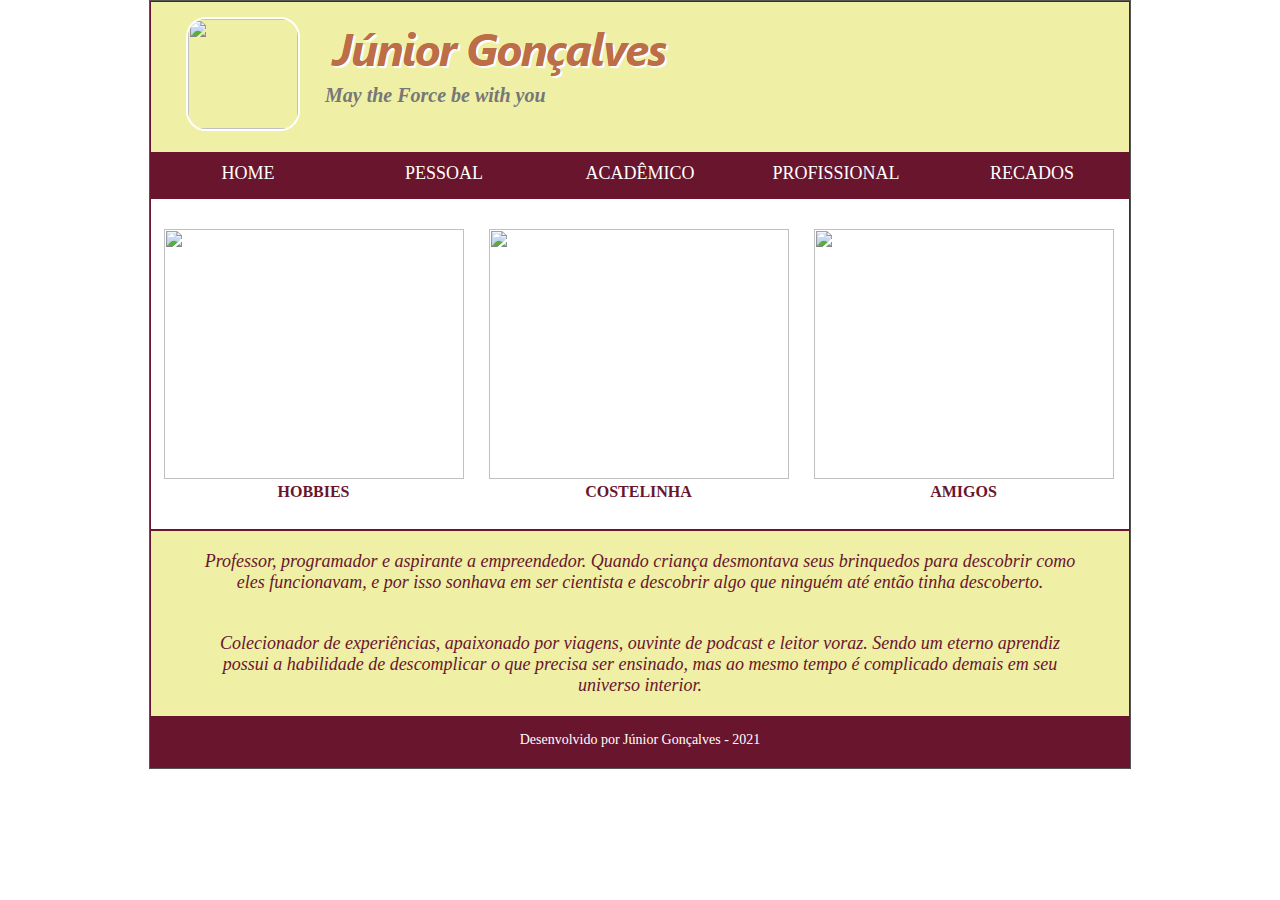
==== index.html @ b4794804 "alterado nomenclatura de comentários para recados" ====
<!DOCTYPE html>
<html lang="pt-br">
<head>
    <meta charset="UTF-8">
    <meta http-equiv="X-UA-Compatible" content="IE=edge">
    <meta name="viewport" content="width=device-width, initial-scale=1.0">
    <title>Site Pessoal</title>
    <link rel="stylesheet" href="estilo.css">
</head>
<body>
<div id="tudo">
    <div id="topo">
        <img id="foto" src="imagens/Junior2020.jpg" width="75" height="75">
        <div id="titulo">
			<img id="logo" src="imagens/logo-nome.png" width="350" height="58">
			<p class="slogan">May the Force be with you</p>
		</div>	
    </div>
    <div id="menu">
        <ul>
            <li><a href="index.html">Home</a></li>
            <li><a href="#">Pessoal</a></li>
            <li><a href="#">Acadêmico</a></li>
            <li><a href="#">Profissional</a></li>
            <li><a href="recado-form.html">Recados</a></li>
        </ul>
    </div>
    <div id="destaques">   
        <div class="cols">
            <a href="hobbies.html">
                <img src="imagens/hobbies.jpg" width="300" height="250" alt="">
            </a>			
            <h4>Hobbies</h4>
        </div>
        <div class="cols">
            <a href="costelinha.html">
                <img src="imagens/costelinha.jpg" width="300" height="250" alt="">
            </a>
            <h4>Costelinha</h4>			
        </div>
        <div class="cols">
            <a href="amigos.html">
                <img src="imagens/amigos.jpg" width="300" height="250" alt="">
            </a>
            <h4>Amigos</h4>
        </div>      
    </div>
    <div id="bio">
        <p>Professor, programador e aspirante a empreendedor. Quando criança desmontava seus brinquedos para descobrir como eles funcionavam, e por isso sonhava em ser cientista e descobrir algo que ninguém até então tinha descoberto.</p>
        <p>Colecionador de experiências, apaixonado por viagens, ouvinte de podcast e leitor voraz. Sendo um eterno aprendiz possui a habilidade de descomplicar o que precisa ser ensinado, mas ao mesmo tempo é complicado demais em seu universo interior. </p>
    </div>
    <div id="rodape">
        <p>Desenvolvido por Júnior Gonçalves - 2021</p>
    </div>
</div>
</body>
</html>
---- estilo.css ----
/*
 * Folha de estilo para o Projeto Modelo de Site Pessoal
 */

 /* CSS Reset */
* {
    margin: 0;
    padding: 0;
}
body{
    font-family: verdana;
    font-size: 12px;
}
h1{
    color: #BB0022;
    font-size: 24px;
    text-align: center;
    padding-top: 20px;
}
#topo{
    background-color: #EEE;
    width: 980px;
    height: 80px;
}
#foto{
	margin: 15px 25px 0px 35px;
    height: 110px;
    width: 110px;
    border-radius: 20px;
    border: 2px solid #FFF;
    float: left;
}
#topo{
	width: 978px;
	height: 150px;
	background-color: #efefa6;
    border: 1px solid #69152D;
}
#logo{
	width: 350px;
	height: 58px;
    margin-top: 20px;
}
.slogan {
    font-style: italic;
    font-size: 20px;
    padding-left: 150px;
    text-align: left;
    font-weight: 600;
    color: #777;
}
#menu{
    background: #69152D;
	width: 980px;
	height: 45px;
}
#menu ul{
    text-transform: uppercase;
    list-style-type: none;
}
#menu ul li{
    float: left;
}
#menu ul li a{
	font-size: 18px;
	width: 190px;
	display: block;
	text-align: center;
	color: #FFF;
	text-decoration: none;
	padding: 10px 3px;
}
#menu ul li a:hover{	
	color: #69152D;
	font-size: 20px;
	background: #FFF;
}
#destaques{
    background: #FFF;
    border: 1px solid #69152D;
    width: 978px;
    height: 330px;
}
.cols {
    width: 319px;
    padding: 30px 3px 30px 3px;
    float: left;
    text-align: center;
}
#destaques h4{
    text-transform: uppercase;
	font-size: 16px;
	font-weight: bold;
	color: #69152D;
}
#bio{
	background: #efefa6;
	border: 1px solid #69152D;
	width: 978px;
}
#bio p{
    font-family: Georgia, 'Times New Roman';
	font-size: 18px;
	font-style: italic;
	text-align: center;
	padding: 20px 50px;	
	color: #69152D;
}
#rodape{
	font-size: 14px;
	width: 980px;
	padding: 15px 0 20px; 
	background: #69152D;
	text-align: center;
}
#rodape p{
	color: #FFF;
}
#tudo{
    width: 980px;
    border: 1px solid #555;
    margin: auto; 
}
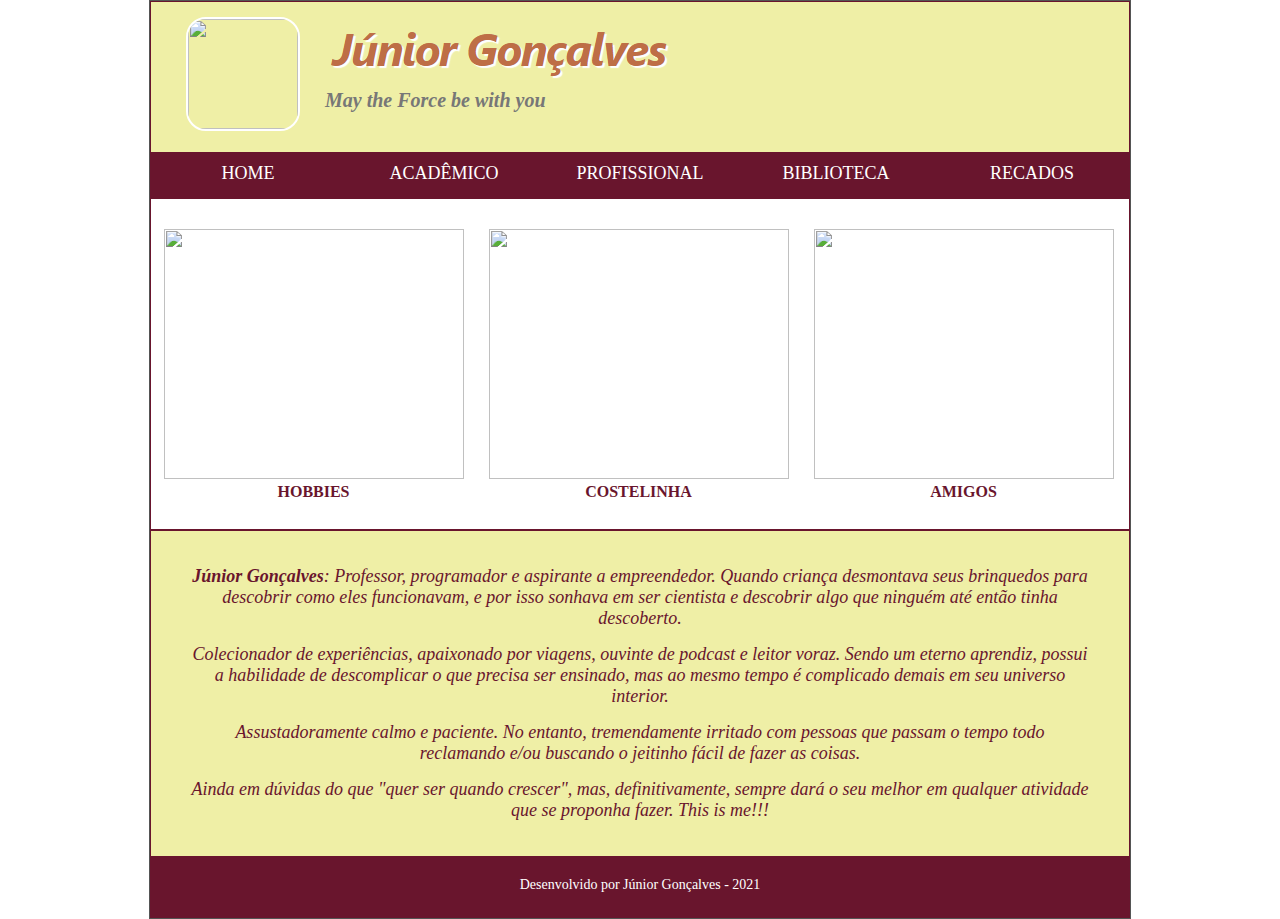
==== commit 014d1ef8: "adicionado páginas de conteúdo" ====
--- a/index.html
+++ b/index.html
@@ -19,10 +19,10 @@
     <div id="menu">
         <ul>
             <li><a href="index.html">Home</a></li>
-            <li><a href="#">Pessoal</a></li>
-            <li><a href="#">Acadêmico</a></li>
-            <li><a href="#">Profissional</a></li>
-            <li><a href="recado-form.html">Recados</a></li>
+            <li><a href="academico.html">Acadêmico</a></li>
+            <li><a href="profissional.html">Profissional</a></li>
+            <li><a href="biblioteca.html">Biblioteca</a></li>
+            <li><a href="recados.html">Recados</a></li>
         </ul>
     </div>
     <div id="destaques">   
@@ -46,8 +46,10 @@
         </div>      
     </div>
     <div id="bio">
-        <p>Professor, programador e aspirante a empreendedor. Quando criança desmontava seus brinquedos para descobrir como eles funcionavam, e por isso sonhava em ser cientista e descobrir algo que ninguém até então tinha descoberto.</p>
-        <p>Colecionador de experiências, apaixonado por viagens, ouvinte de podcast e leitor voraz. Sendo um eterno aprendiz possui a habilidade de descomplicar o que precisa ser ensinado, mas ao mesmo tempo é complicado demais em seu universo interior. </p>
+        <p><strong>Júnior Gonçalves</strong>: Professor, programador e aspirante a empreendedor. Quando criança desmontava seus brinquedos para descobrir como eles funcionavam, e por isso sonhava em ser cientista e descobrir algo que ninguém até então tinha descoberto.</p>
+        <p>Colecionador de experiências, apaixonado por viagens, ouvinte de podcast e leitor voraz. Sendo um eterno aprendiz, possui a habilidade de descomplicar o que precisa ser ensinado, mas ao mesmo tempo é complicado demais em seu universo interior. </p>
+        <p>Assustadoramente calmo e paciente. No entanto, tremendamente irritado com pessoas que passam o tempo todo reclamando e/ou buscando o jeitinho fácil de fazer as coisas. </p>
+        <p>Ainda em dúvidas do que "quer ser quando crescer", mas, definitivamente, sempre dará o seu melhor em qualquer atividade que se proponha fazer. This is me!!!</p>
     </div>
     <div id="rodape">
         <p>Desenvolvido por Júnior Gonçalves - 2021</p>
--- a/estilo.css
+++ b/estilo.css
@@ -9,13 +9,20 @@
 }
 body{
     font-family: verdana;
-    font-size: 12px;
 }
-h1{
-    color: #BB0022;
-    font-size: 24px;
-    text-align: center;
-    padding-top: 20px;
+h2{
+    color: #69152D;
+    font-size: 18px;
+    text-transform: uppercase;
+}
+h3{
+    font-size: 15px;
+    text-transform: uppercase;
+    margin: 15px 0 0;
+}
+p{
+    font-size: 14px;
+    margin: 5px 0;
 }
 #topo{
     background-color: #EEE;
@@ -93,17 +100,25 @@
 	font-weight: bold;
 	color: #69152D;
 }
+#conteudo {
+    width: 912px;
+    border-left: 2px solid #69152D;
+    border-right: 2px solid #69152D;
+    background: #fff;
+    padding: 30px 32px;
+}
 #bio{
 	background: #efefa6;
 	border: 1px solid #69152D;
 	width: 978px;
+    padding: 25px 0;
 }
 #bio p{
     font-family: Georgia, 'Times New Roman';
 	font-size: 18px;
 	font-style: italic;
 	text-align: center;
-	padding: 20px 50px;	
+	padding: 5px 40px;	
 	color: #69152D;
 }
 #rodape{
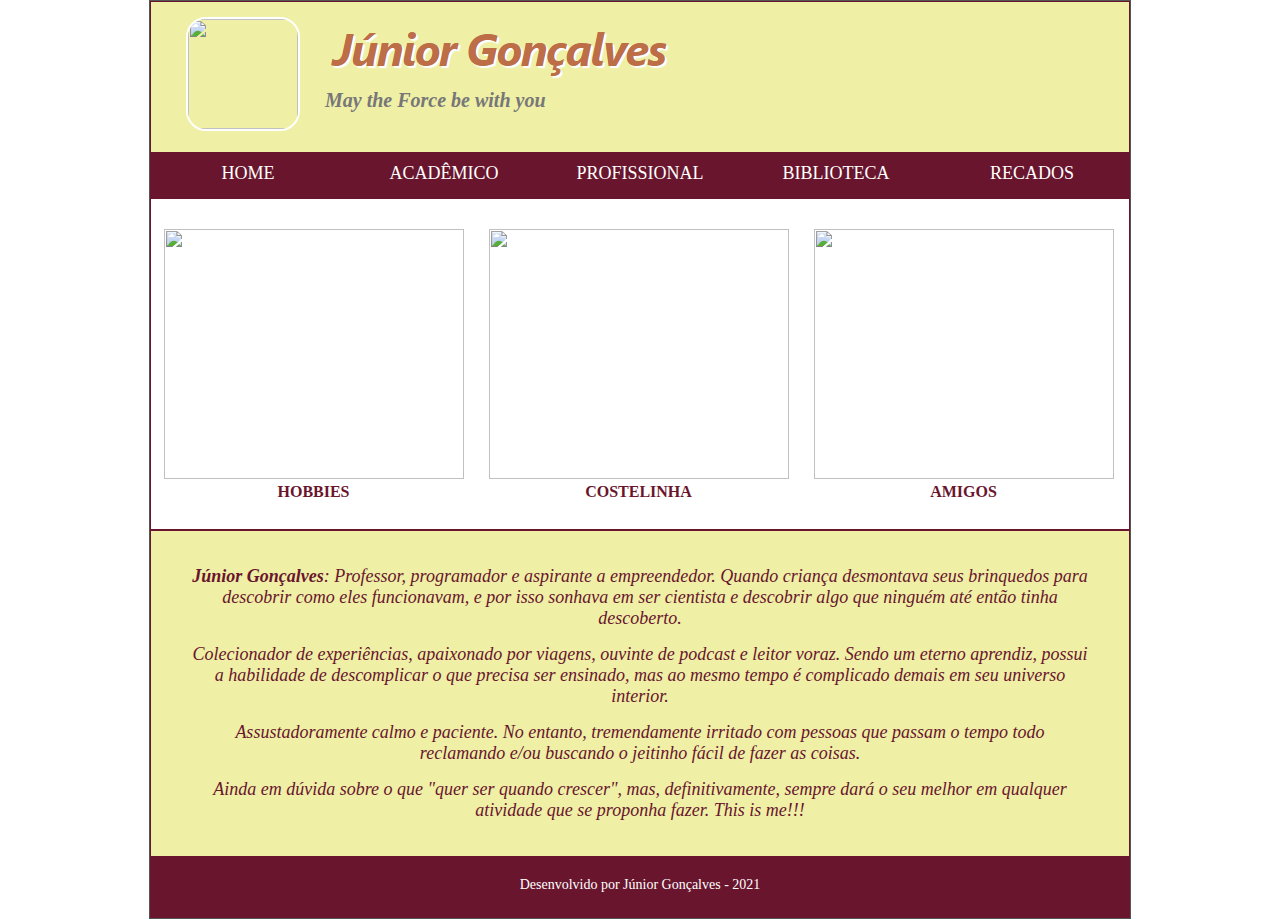
==== commit 978355bc: "correção de textos" ====
--- a/index.html
+++ b/index.html
@@ -49,7 +49,7 @@
         <p><strong>Júnior Gonçalves</strong>: Professor, programador e aspirante a empreendedor. Quando criança desmontava seus brinquedos para descobrir como eles funcionavam, e por isso sonhava em ser cientista e descobrir algo que ninguém até então tinha descoberto.</p>
         <p>Colecionador de experiências, apaixonado por viagens, ouvinte de podcast e leitor voraz. Sendo um eterno aprendiz, possui a habilidade de descomplicar o que precisa ser ensinado, mas ao mesmo tempo é complicado demais em seu universo interior. </p>
         <p>Assustadoramente calmo e paciente. No entanto, tremendamente irritado com pessoas que passam o tempo todo reclamando e/ou buscando o jeitinho fácil de fazer as coisas. </p>
-        <p>Ainda em dúvidas do que "quer ser quando crescer", mas, definitivamente, sempre dará o seu melhor em qualquer atividade que se proponha fazer. This is me!!!</p>
+        <p>Ainda em dúvida sobre o que "quer ser quando crescer", mas, definitivamente, sempre dará o seu melhor em qualquer atividade que se proponha fazer. This is me!!!</p>
     </div>
     <div id="rodape">
         <p>Desenvolvido por Júnior Gonçalves - 2021</p>
